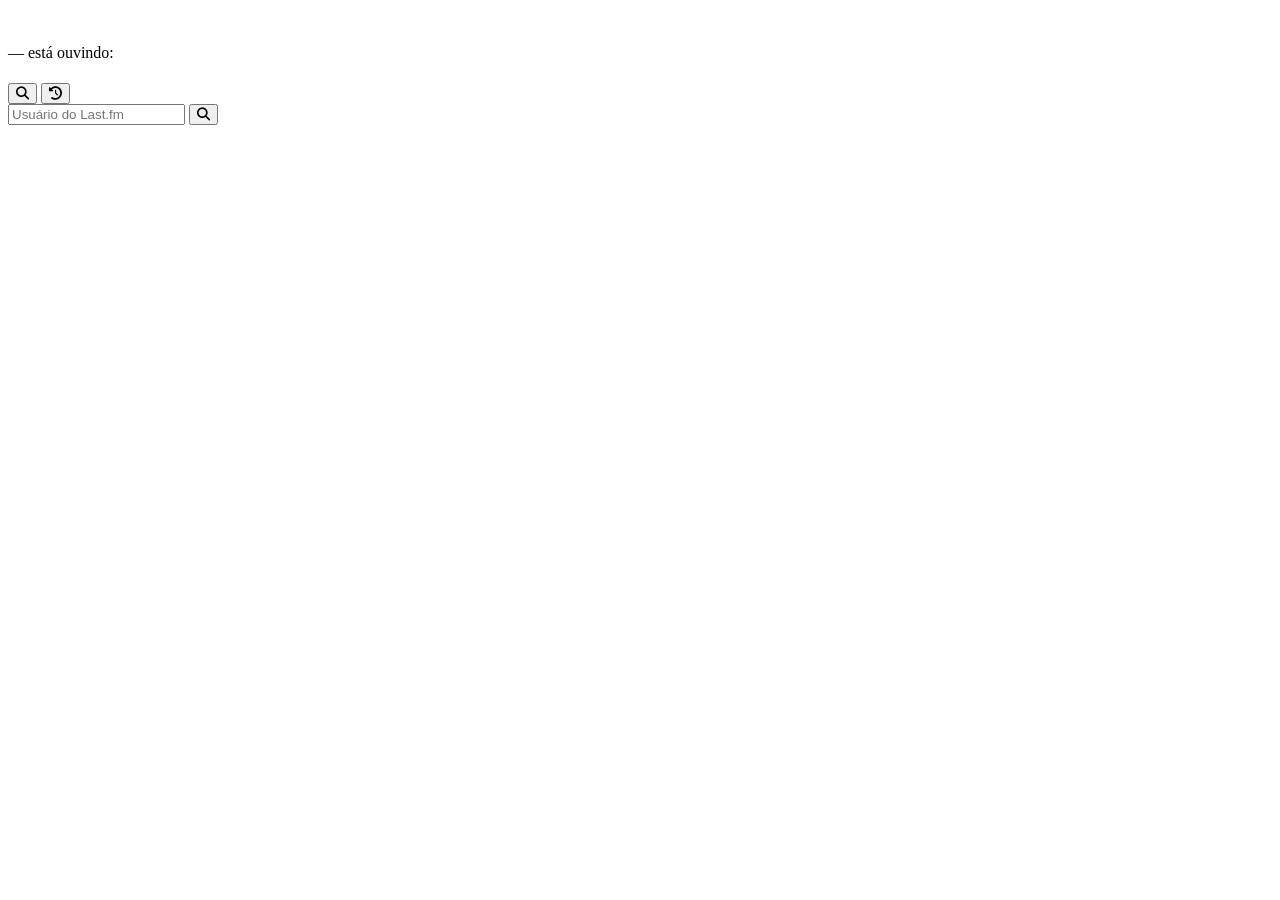
==== index.html @ bce26719 "Atualiza projeto 2026-10-20 14:47" ====
<!DOCTYPE html>
<html lang="pt-BR">
<head>
    <meta charset="UTF-8">
    <meta name="viewport" content="width=device-width, initial-scale=1.0, maximum-scale=1.0, minimum-scale=1.0, user-scalable=no, viewport-fit=cover">
    <title>Twent</title>
    <link rel="stylesheet" href="https://cdnjs.cloudflare.com/ajax/libs/font-awesome/6.5.1/css/all.min.css">
    <link rel="stylesheet" href="/style.css">
</head>
<body>
    <div class="tela" id="tela"></div>
    <img id="capa-img" src="" alt="">

    <div class="painel" id="painel">
        <div class="capa-central" id="capa-central">
            <video id="capa-principal-video" autoplay muted playsinline disablepictureinpicture controlslist="nodownload nofullscreen noremoteplayback noplaybackrate" style="display:none;"></video>
            <img id="capa-principal-img" src="" alt="">
        </div>

        <div class="info-musica-container">
            <div class="status-lastfm">
                <div class="icone-lastfm-wrapper">
                    <div class="icone-lastfm-mask"></div>
                </div>
                <span class="texto-lastfm">
                    <span id="usuario-status">—</span> está ouvindo:
                </span>
            </div>

            <div class="info-musica">
                <h1 id="musica"></h1>
                <p id="artista"></p>
            </div>

            <!-- Caixa de letras removida daqui -->
        </div>
    </div>

    <div class="assistive" id="assistive">
        <div class="assistive-painel">
            <div class="assistive-menu" id="assistive-menu">
                <button class="assistive-opcao" id="opcao-pesquisar" aria-label="Pesquisar usuário">
                    <i class="fa-solid fa-magnifying-glass"></i>
                </button>
                <button class="assistive-opcao" id="opcao-ultimo" aria-label="Pesquisar último usuário">
                    <i class="fa-solid fa-clock-rotate-left"></i>
                </button>
                <!-- Botão de letras removido -->
            </div>
        </div>
    </div>

    <div class="modal-pesquisa" id="modal-pesquisa">
        <div class="modal-container">
            <div class="modal-conteudo">
                <input type="text" id="input-busca" placeholder="Usuário do Last.fm" autocomplete="off">
                <button id="btn-pesquisar-confirmar" aria-label="Confirmar">
                    <i class="fa-solid fa-magnifying-glass"></i>
                </button>
            </div>
        </div>
    </div>

    <script src="https://cdn.jsdelivr.net/npm/hls.js@1"></script>
    <script src="/script.js"></script>
</body>
</html>
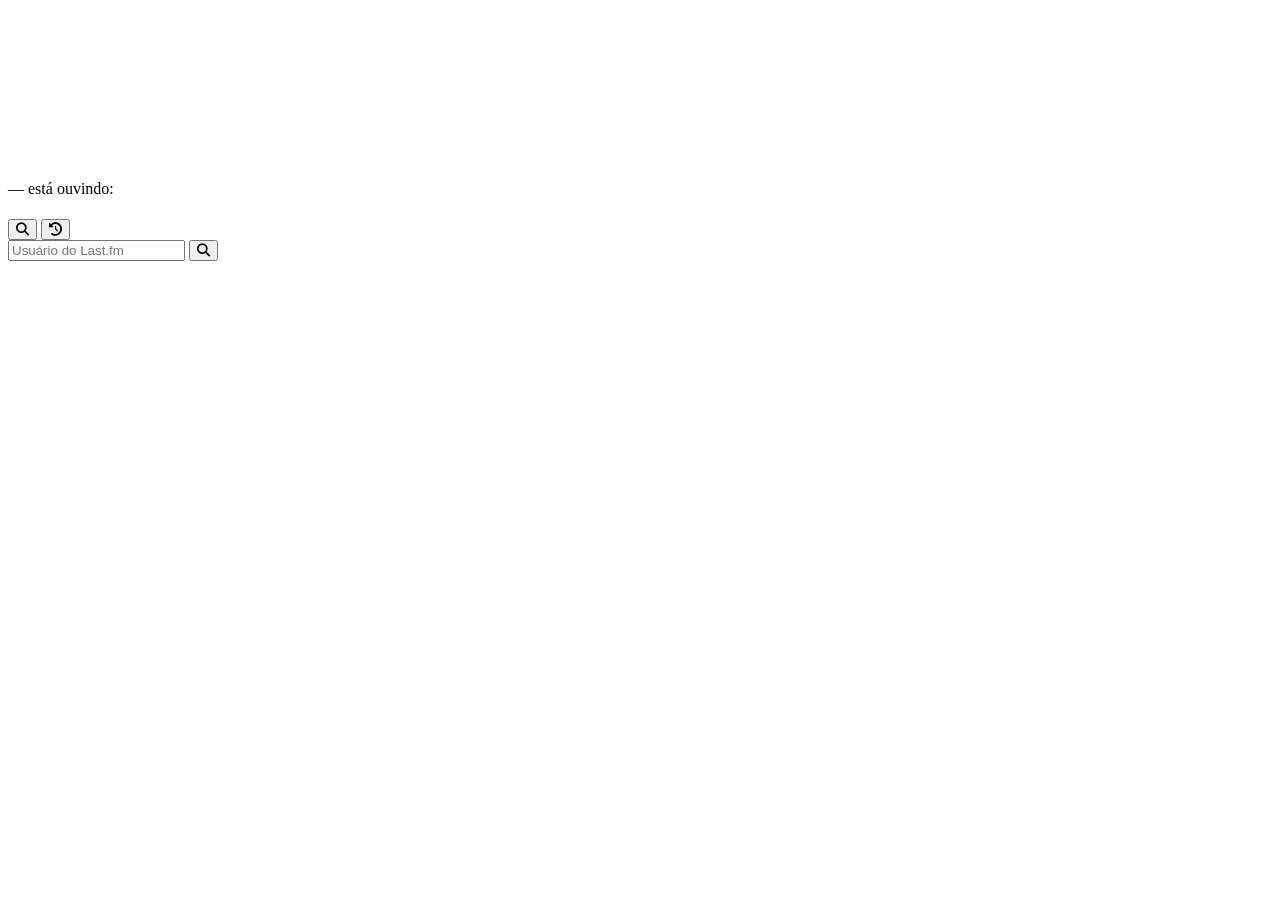
==== commit 8950c7a2: "Atualiza projeto 2026-10-22 17:07" ====
--- a/index.html
+++ b/index.html
@@ -5,7 +5,7 @@
     <meta name="viewport" content="width=device-width, initial-scale=1.0, maximum-scale=1.0, minimum-scale=1.0, user-scalable=no, viewport-fit=cover">
     <title>Twent</title>
     <link rel="stylesheet" href="https://cdnjs.cloudflare.com/ajax/libs/font-awesome/6.5.1/css/all.min.css">
-    <link rel="stylesheet" href="/style.css">
+    <link rel="stylesheet" href="style.css">
 </head>
 <body>
     <div class="tela" id="tela"></div>
@@ -13,26 +13,37 @@
 
     <div class="painel" id="painel">
         <div class="capa-central" id="capa-central">
-            <video id="capa-principal-video" autoplay muted playsinline disablepictureinpicture controlslist="nodownload nofullscreen noremoteplayback noplaybackrate" style="display:none;"></video>
+            <!-- A imagem fica por baixo -->
             <img id="capa-principal-img" src="" alt="">
+            <!-- O vídeo fica por cima (com fade via JS) -->
+            <video id="capa-principal-video" autoplay muted playsinline disablepictureinpicture controlslist="nodownload nofullscreen noremoteplayback noplaybackrate"></video>
         </div>
 
         <div class="info-musica-container">
+            <!-- Foto do usuário + "está ouvindo:" -->
             <div class="status-lastfm">
-                <div class="icone-lastfm-wrapper">
-                    <div class="icone-lastfm-mask"></div>
+                <div class="foto-usuario-wrapper">
+                    <img id="foto-usuario" src="" alt="" style="display: none;">
                 </div>
                 <span class="texto-lastfm">
                     <span id="usuario-status">—</span> está ouvindo:
                 </span>
             </div>
 
+            <!-- Título e Artista -->
             <div class="info-musica">
                 <h1 id="musica"></h1>
                 <p id="artista"></p>
             </div>
 
-            <!-- Caixa de letras removida daqui -->
+            <!-- Last.fm + Separador + Scrobbles -->
+            <div class="scrobbles-container" id="scrobbles-container" style="display: none;">
+                <div class="icone-lastfm-wrapper">
+                    <div class="icone-lastfm-mask"></div>
+                </div>
+                <div class="separador-bolinha"></div>
+                <span id="total-scrobbles">0 scrobbles</span>
+            </div>
         </div>
     </div>
 
@@ -45,7 +56,6 @@
                 <button class="assistive-opcao" id="opcao-ultimo" aria-label="Pesquisar último usuário">
                     <i class="fa-solid fa-clock-rotate-left"></i>
                 </button>
-                <!-- Botão de letras removido -->
             </div>
         </div>
     </div>
@@ -62,6 +72,6 @@
     </div>
 
     <script src="https://cdn.jsdelivr.net/npm/hls.js@1"></script>
-    <script src="/script.js"></script>
+    <script src="script.js"></script>
 </body>
 </html>
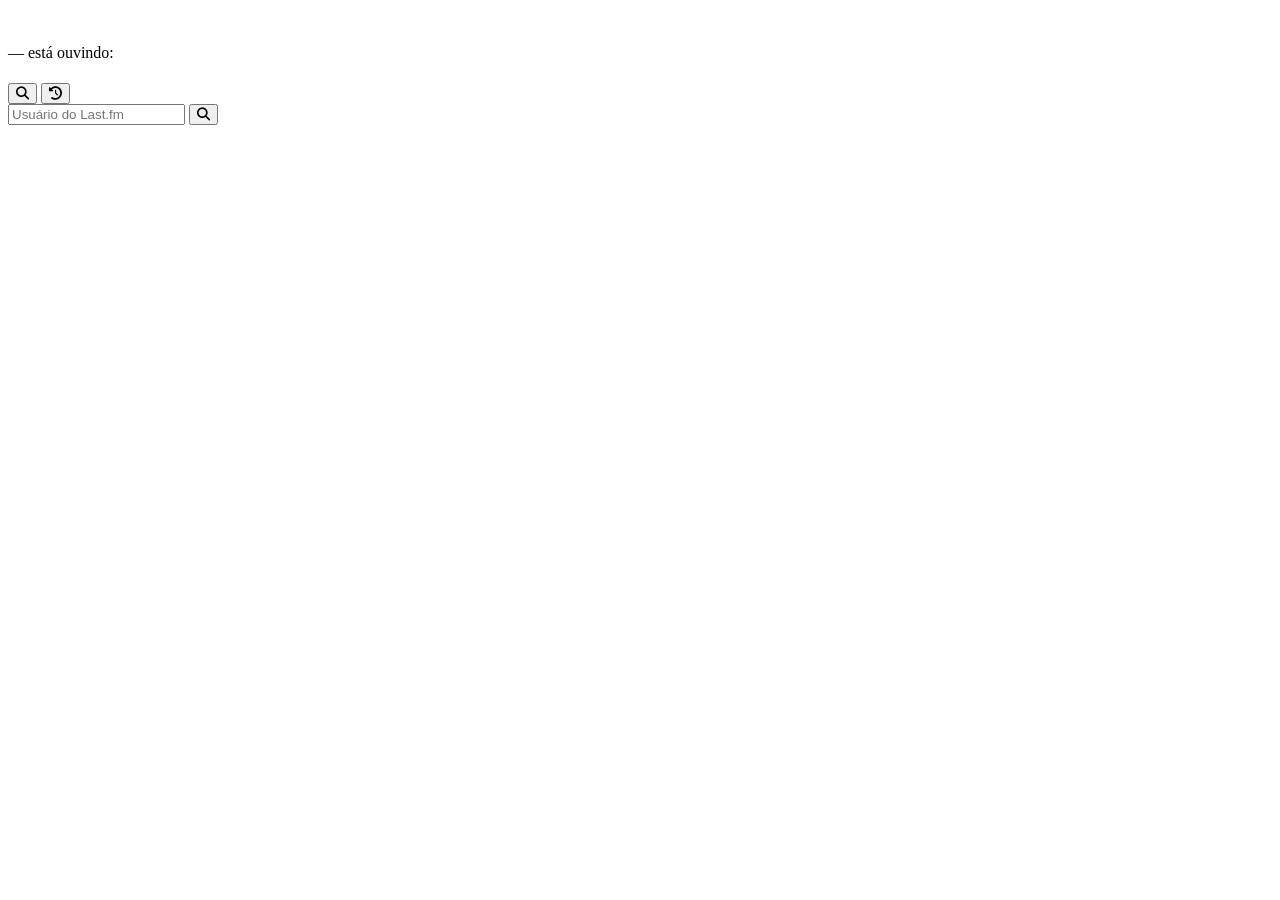
==== commit 45e3e3f3: "Atualiza projeto 2026-10-22 17:59" ====
--- a/index.html
+++ b/index.html
@@ -13,10 +13,8 @@
 
     <div class="painel" id="painel">
         <div class="capa-central" id="capa-central">
-            <!-- A imagem fica por baixo -->
             <img id="capa-principal-img" src="" alt="">
-            <!-- O vídeo fica por cima (com fade via JS) -->
-            <video id="capa-principal-video" autoplay muted playsinline disablepictureinpicture controlslist="nodownload nofullscreen noremoteplayback noplaybackrate"></video>
+            <video id="capa-principal-video" autoplay muted playsinline disablepictureinpicture controlslist="nodownload nofullscreen noremoteplayback noplaybackrate" style="display:none;"></video>
         </div>
 
         <div class="info-musica-container">
@@ -32,15 +30,16 @@
 
             <!-- Título e Artista -->
             <div class="info-musica">
-                <h1 id="musica"></h1>
+                <div class="titulo-wrapper">
+                    <h1 id="musica"></h1>
+                </div>
                 <p id="artista"></p>
             </div>
 
-            <!-- Last.fm + Separador + Scrobbles -->
+            <!-- Ícone do Last.fm + Bolinha + Scrobbles -->
             <div class="scrobbles-container" id="scrobbles-container" style="display: none;">
-                <div class="icone-lastfm-wrapper">
-                    <div class="icone-lastfm-mask"></div>
-                </div>
+                <!-- Apenas a bolinha branca com o recorte -->
+                <div class="icone-lastfm-wrapper"></div>
                 <div class="separador-bolinha"></div>
                 <span id="total-scrobbles">0 scrobbles</span>
             </div>
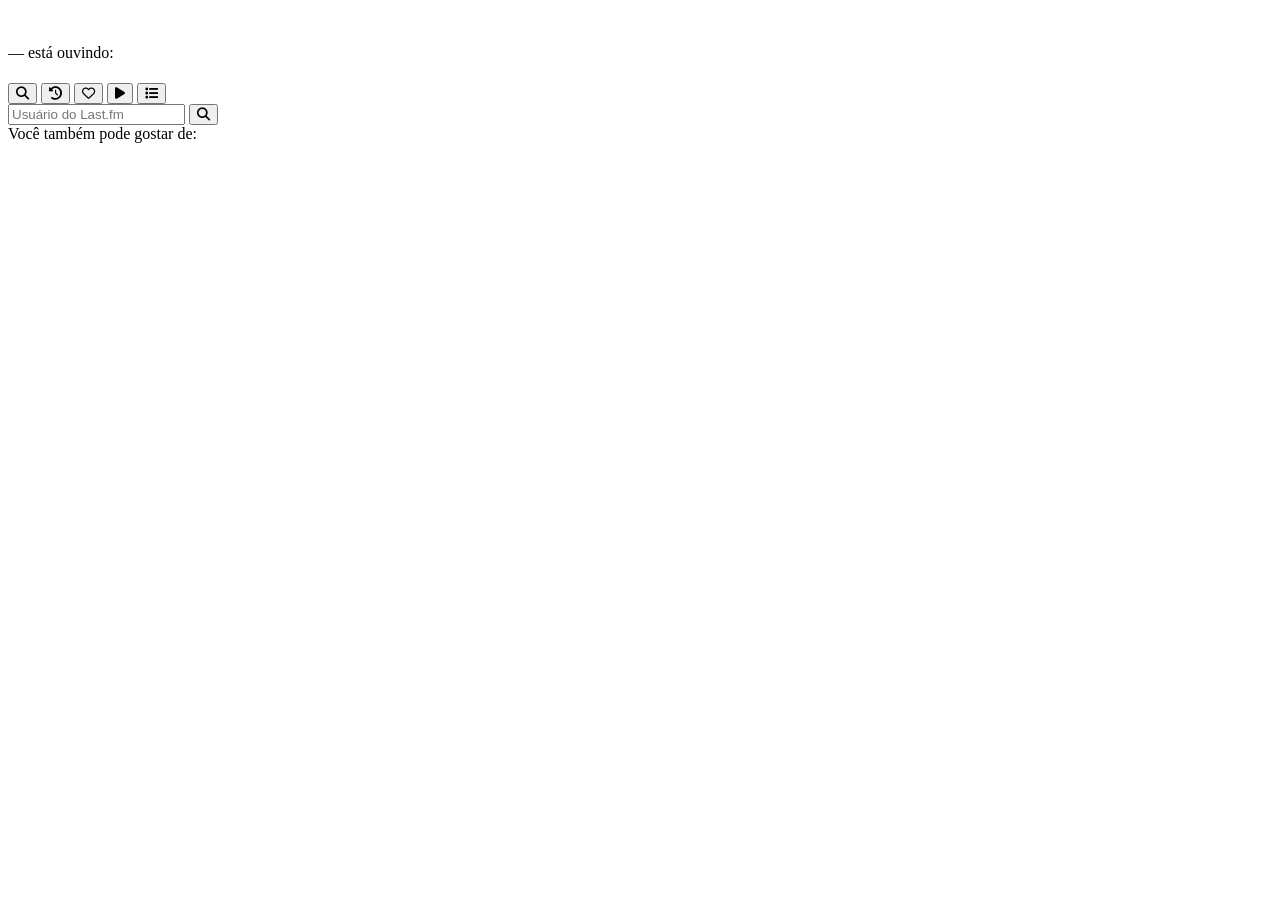
==== commit 7d82e7b6: "Atualiza projeto 2026-10-22 20:26" ====
--- a/index.html
+++ b/index.html
@@ -18,7 +18,6 @@
         </div>
 
         <div class="info-musica-container">
-            <!-- Foto do usuário + "está ouvindo:" -->
             <div class="status-lastfm">
                 <div class="foto-usuario-wrapper">
                     <img id="foto-usuario" src="" alt="" style="display: none;">
@@ -28,7 +27,6 @@
                 </span>
             </div>
 
-            <!-- Título e Artista -->
             <div class="info-musica">
                 <div class="titulo-wrapper">
                     <h1 id="musica"></h1>
@@ -36,12 +34,13 @@
                 <p id="artista"></p>
             </div>
 
-            <!-- Ícone do Last.fm + Bolinha + Scrobbles -->
             <div class="scrobbles-container" id="scrobbles-container" style="display: none;">
-                <!-- Apenas a bolinha branca com o recorte -->
-                <div class="icone-lastfm-wrapper"></div>
-                <div class="separador-bolinha"></div>
                 <span id="total-scrobbles">0 scrobbles</span>
+            </div>
+
+            <!-- LETRA SINCRONIZADA -->
+            <div class="letra-sincronizada-container" id="letra-sincronizada-container" style="display: none;">
+                <div class="letra-sincronizada-scroll" id="letra-sincronizada-scroll"></div>
             </div>
         </div>
     </div>
@@ -54,6 +53,15 @@
                 </button>
                 <button class="assistive-opcao" id="opcao-ultimo" aria-label="Pesquisar último usuário">
                     <i class="fa-solid fa-clock-rotate-left"></i>
+                </button>
+                <button class="assistive-opcao" id="opcao-favoritar" aria-label="Favoritar música">
+                    <i class="fa-regular fa-heart"></i>
+                </button>
+                <button class="assistive-opcao" id="opcao-previa" aria-label="Ouvir prévia de 30s">
+                    <i class="fa-solid fa-play"></i>
+                </button>
+                <button class="assistive-opcao" id="opcao-recomendacoes" aria-label="Ver recomendações">
+                    <i class="fa-solid fa-list"></i>
                 </button>
             </div>
         </div>
@@ -70,6 +78,18 @@
         </div>
     </div>
 
+    <div class="modal-recomendacoes" id="modal-recomendacoes">
+        <div class="modal-recomendacoes-container">
+            <div class="modal-recomendacoes-header">
+                <span>Você também pode gostar de:</span>
+            </div>
+            <div class="modal-recomendacoes-lista" id="modal-recomendacoes-lista"></div>
+        </div>
+    </div>
+
+    <!-- ÁUDIO PARA PRÉVIA -->
+    <audio id="audio-previa" style="display: none;"></audio>
+
     <script src="https://cdn.jsdelivr.net/npm/hls.js@1"></script>
     <script src="script.js"></script>
 </body>
